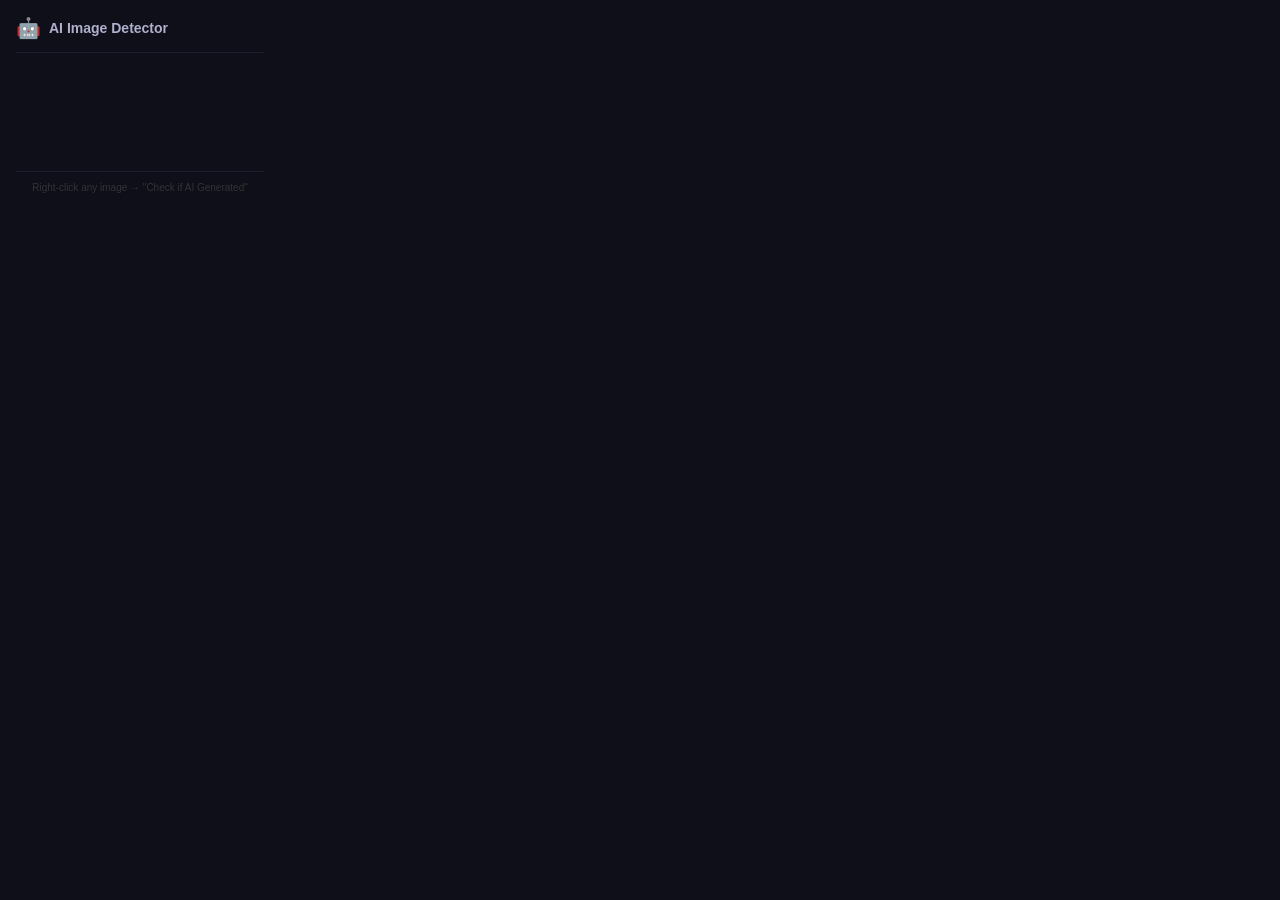
==== chrome-extension/popup.html @ 7bc6ff63 "Add website and chrome extension" ====
<!DOCTYPE html>
<!-- popup.html
     The browser-action popup (click the extension icon).
     Shows the result of the last checked image. -->
<html lang="en">
<head>
  <meta charset="utf-8">
  <title>AI Image Detector</title>
  <link rel="stylesheet" href="popup.css">
</head>
<body>
  <div class="container">
    <div class="header">
      <span class="logo">🤖</span>
      <h1>AI Image Detector</h1>
    </div>
    <div id="content" class="content"></div>
    <div class="footer">Right-click any image → "Check if AI Generated"</div>
  </div>
  <script src="popup.js"></script>
</body>
</html>
---- chrome-extension/popup.css ----
/* popup.css — Styles for the browser-action popup */

* { margin: 0; padding: 0; box-sizing: border-box; }

body {
  width: 280px;
  background: #0f0f1a;
  color: #fff;
  font-family: -apple-system, BlinkMacSystemFont, 'Segoe UI', sans-serif;
}

.container { padding: 16px; }

/* ── Header ── */
.header {
  display: flex;
  align-items: center;
  gap: 8px;
  padding-bottom: 12px;
  border-bottom: 1px solid #1e1e30;
  margin-bottom: 14px;
}
.logo { font-size: 20px; }
h1 { font-size: 14px; font-weight: 600; color: #b0b0cc; }

/* ── Content area ── */
.content {
  min-height: 90px;
  display: flex;
  align-items: center;
  justify-content: center;
}

/* ── Idle ── */
.idle {
  text-align: center;
  color: #444;
  font-size: 13px;
  line-height: 1.6;
}
.idle strong { color: #7c8fff; }

/* ── Loading ── */
.loading {
  display: flex;
  flex-direction: column;
  align-items: center;
  gap: 10px;
  color: #666;
  font-size: 13px;
}
.spinner {
  width: 26px; height: 26px;
  border: 3px solid #1e1e30;
  border-top-color: #7c8fff;
  border-radius: 50%;
  animation: spin 0.8s linear infinite;
}
@keyframes spin { to { transform: rotate(360deg); } }

/* ── Result card ── */
.result-card {
  width: 100%;
  border-radius: 10px;
  padding: 14px 16px;
  border: 1px solid transparent;
}
.result-card.real { background: #0a2318; border-color: #22c55e33; }
.result-card.fake { background: #2a0d0d; border-color: #ef444433; }

.result-label {
  font-size: 26px;
  font-weight: 800;
  letter-spacing: 2px;
  margin-bottom: 8px;
}
.result-card.real .result-label { color: #22c55e; }
.result-card.fake .result-label { color: #ef4444; }

.bar-bg {
  background: #1a1a2e;
  border-radius: 999px;
  height: 8px;
  overflow: hidden;
  margin-bottom: 6px;
}
.bar {
  height: 100%;
  border-radius: 999px;
  transition: width 0.5s ease;
}
.result-card.real .bar { background: #22c55e; }
.result-card.fake .bar { background: #ef4444; }

.conf-text { font-size: 12px; color: #777; }
.conf-text span { color: #ddd; font-weight: 600; }

/* ── Error card ── */
.error-card {
  width: 100%;
  background: #1f180a;
  border: 1px solid #f59e0b33;
  border-radius: 10px;
  padding: 14px;
  text-align: center;
}
.error-icon  { font-size: 22px; margin-bottom: 6px; }
.error-title { color: #f59e0b; font-weight: 600; font-size: 13px; }
.error-msg   { color: #666; font-size: 11px; margin-top: 4px; }

/* ── Footer ── */
.footer {
  margin-top: 14px;
  padding-top: 10px;
  border-top: 1px solid #1e1e30;
  font-size: 10px;
  color: #333;
  text-align: center;
}
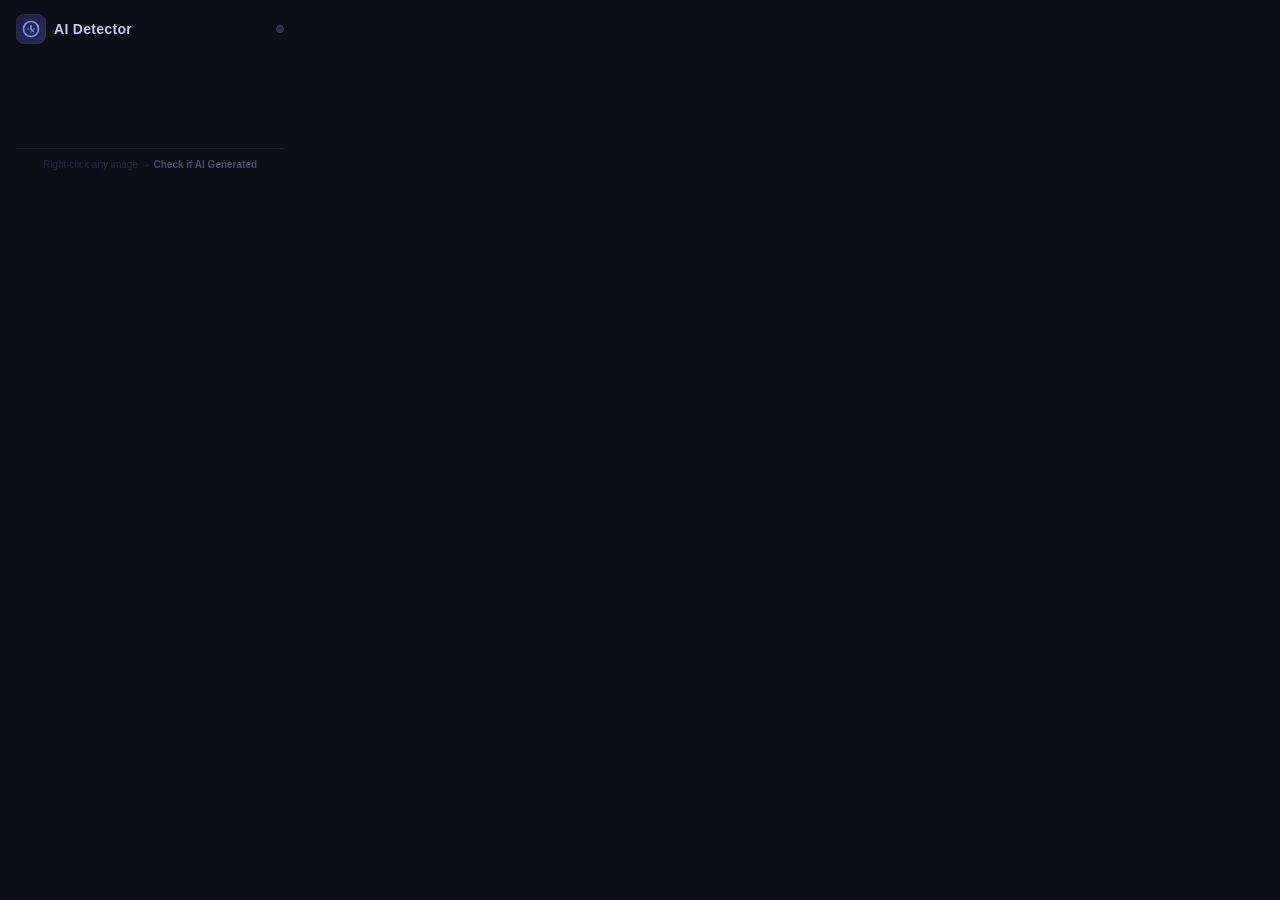
==== commit 3cd4738f: "Improve inference pipeline and clean up codebase" ====
--- a/chrome-extension/popup.html
+++ b/chrome-extension/popup.html
@@ -1,7 +1,4 @@
 <!DOCTYPE html>
-<!-- popup.html
-     The browser-action popup (click the extension icon).
-     Shows the result of the last checked image. -->
 <html lang="en">
 <head>
   <meta charset="utf-8">
@@ -11,11 +8,24 @@
 <body>
   <div class="container">
     <div class="header">
-      <span class="logo">🤖</span>
-      <h1>AI Image Detector</h1>
+      <div class="header-left">
+        <div class="logo-wrap">
+          <svg width="18" height="18" viewBox="0 0 24 24" fill="none" stroke="currentColor" stroke-width="2.2" stroke-linecap="round" stroke-linejoin="round">
+            <circle cx="12" cy="12" r="10"/>
+            <path d="M12 8v4l3 3"/>
+            <path d="M8 12h.01M16 12h.01M12 8h.01M12 16h.01"/>
+          </svg>
+        </div>
+        <span class="title">AI Detector</span>
+      </div>
+      <div class="status-dot" id="status-dot"></div>
     </div>
+
     <div id="content" class="content"></div>
-    <div class="footer">Right-click any image → "Check if AI Generated"</div>
+
+    <div class="footer">
+      Right-click any image → <span class="hint">Check if AI Generated</span>
+    </div>
   </div>
   <script src="popup.js"></script>
 </body>
--- a/chrome-extension/popup.css
+++ b/chrome-extension/popup.css
@@ -1,31 +1,72 @@
-/* popup.css — Styles for the browser-action popup */
-
 * { margin: 0; padding: 0; box-sizing: border-box; }
 
 body {
-  width: 280px;
-  background: #0f0f1a;
-  color: #fff;
+  width: 300px;
+  background: #0d0d18;
+  color: #e0e0f0;
   font-family: -apple-system, BlinkMacSystemFont, 'Segoe UI', sans-serif;
-}
-
-.container { padding: 16px; }
+  font-size: 13px;
+}
+
+.container {
+  padding: 14px 16px 12px;
+  display: flex;
+  flex-direction: column;
+  gap: 12px;
+}
 
 /* ── Header ── */
 .header {
   display: flex;
   align-items: center;
+  justify-content: space-between;
+}
+
+.header-left {
+  display: flex;
+  align-items: center;
   gap: 8px;
-  padding-bottom: 12px;
-  border-bottom: 1px solid #1e1e30;
-  margin-bottom: 14px;
-}
-.logo { font-size: 20px; }
-h1 { font-size: 14px; font-weight: 600; color: #b0b0cc; }
-
-/* ── Content area ── */
+}
+
+.logo-wrap {
+  width: 30px;
+  height: 30px;
+  background: linear-gradient(135deg, #1e1e3f, #2a2a5a);
+  border-radius: 8px;
+  display: flex;
+  align-items: center;
+  justify-content: center;
+  color: #7c8fff;
+  border: 1px solid #2e2e50;
+}
+
+.title {
+  font-size: 14px;
+  font-weight: 700;
+  color: #c8c8e8;
+  letter-spacing: 0.3px;
+}
+
+.status-dot {
+  width: 8px;
+  height: 8px;
+  border-radius: 50%;
+  background: #2a2a3f;
+  border: 1px solid #3a3a55;
+  transition: background 0.3s, border-color 0.3s;
+}
+.status-dot.active { background: #22c55e; border-color: #22c55e55; box-shadow: 0 0 6px #22c55e88; }
+.status-dot.loading { background: #7c8fff; border-color: #7c8fff55; animation: pulse 1s ease-in-out infinite; }
+.status-dot.error { background: #f59e0b; border-color: #f59e0b55; }
+
+@keyframes pulse {
+  0%, 100% { opacity: 1; }
+  50% { opacity: 0.3; }
+}
+
+/* ── Content ── */
 .content {
-  min-height: 90px;
+  min-height: 80px;
   display: flex;
   align-items: center;
   justify-content: center;
@@ -34,11 +75,21 @@
 /* ── Idle ── */
 .idle {
   text-align: center;
-  color: #444;
-  font-size: 13px;
-  line-height: 1.6;
-}
-.idle strong { color: #7c8fff; }
+  color: #3a3a55;
+  line-height: 1.8;
+}
+.idle .hint-big {
+  font-size: 28px;
+  margin-bottom: 8px;
+}
+.idle .idle-main {
+  color: #5a5a7a;
+  font-size: 12px;
+}
+.idle .idle-main strong {
+  color: #7c8fff;
+  font-weight: 600;
+}
 
 /* ── Loading ── */
 .loading {
@@ -46,74 +97,116 @@
   flex-direction: column;
   align-items: center;
   gap: 10px;
-  color: #666;
-  font-size: 13px;
+  color: #555570;
+  font-size: 12px;
 }
 .spinner {
-  width: 26px; height: 26px;
-  border: 3px solid #1e1e30;
+  width: 28px; height: 28px;
+  border: 2.5px solid #1e1e35;
   border-top-color: #7c8fff;
   border-radius: 50%;
-  animation: spin 0.8s linear infinite;
+  animation: spin 0.75s linear infinite;
 }
 @keyframes spin { to { transform: rotate(360deg); } }
 
 /* ── Result card ── */
 .result-card {
   width: 100%;
-  border-radius: 10px;
+  border-radius: 12px;
   padding: 14px 16px;
   border: 1px solid transparent;
-}
-.result-card.real { background: #0a2318; border-color: #22c55e33; }
-.result-card.fake { background: #2a0d0d; border-color: #ef444433; }
+  position: relative;
+  overflow: hidden;
+}
+
+.result-card::before {
+  content: '';
+  position: absolute;
+  top: 0; left: 0; right: 0;
+  height: 2px;
+  border-radius: 12px 12px 0 0;
+}
+
+.result-card.real {
+  background: linear-gradient(135deg, #061a10, #0a2318);
+  border-color: #22c55e22;
+}
+.result-card.real::before { background: linear-gradient(90deg, #22c55e, #16a34a); }
+
+.result-card.fake {
+  background: linear-gradient(135deg, #1a0606, #2a0d0d);
+  border-color: #ef444422;
+}
+.result-card.fake::before { background: linear-gradient(90deg, #ef4444, #dc2626); }
+
+.result-top {
+  display: flex;
+  align-items: center;
+  justify-content: space-between;
+  margin-bottom: 10px;
+}
 
 .result-label {
-  font-size: 26px;
+  font-size: 22px;
   font-weight: 800;
   letter-spacing: 2px;
-  margin-bottom: 8px;
 }
 .result-card.real .result-label { color: #22c55e; }
 .result-card.fake .result-label { color: #ef4444; }
 
+.result-badge {
+  font-size: 10px;
+  font-weight: 600;
+  padding: 3px 8px;
+  border-radius: 999px;
+  letter-spacing: 0.5px;
+  text-transform: uppercase;
+}
+.result-card.real .result-badge { background: #22c55e18; color: #22c55e; border: 1px solid #22c55e33; }
+.result-card.fake .result-badge { background: #ef444418; color: #ef4444; border: 1px solid #ef444433; }
+
 .bar-bg {
-  background: #1a1a2e;
+  background: #111125;
   border-radius: 999px;
-  height: 8px;
+  height: 6px;
   overflow: hidden;
   margin-bottom: 6px;
 }
 .bar {
   height: 100%;
   border-radius: 999px;
-  transition: width 0.5s ease;
-}
-.result-card.real .bar { background: #22c55e; }
-.result-card.fake .bar { background: #ef4444; }
-
-.conf-text { font-size: 12px; color: #777; }
-.conf-text span { color: #ddd; font-weight: 600; }
+  transition: width 0.6s cubic-bezier(0.4, 0, 0.2, 1);
+}
+.result-card.real .bar { background: linear-gradient(90deg, #16a34a, #22c55e); }
+.result-card.fake .bar { background: linear-gradient(90deg, #dc2626, #ef4444); }
+
+.conf-text {
+  font-size: 11px;
+  color: #444460;
+  display: flex;
+  justify-content: space-between;
+}
+.conf-text span { color: #9090b0; font-weight: 600; }
 
 /* ── Error card ── */
 .error-card {
   width: 100%;
-  background: #1f180a;
-  border: 1px solid #f59e0b33;
-  border-radius: 10px;
+  background: linear-gradient(135deg, #1a1005, #1f180a);
+  border: 1px solid #f59e0b22;
+  border-radius: 12px;
   padding: 14px;
   text-align: center;
 }
-.error-icon  { font-size: 22px; margin-bottom: 6px; }
-.error-title { color: #f59e0b; font-weight: 600; font-size: 13px; }
-.error-msg   { color: #666; font-size: 11px; margin-top: 4px; }
+.error-icon  { font-size: 24px; margin-bottom: 6px; }
+.error-title { color: #f59e0b; font-weight: 700; font-size: 13px; margin-bottom: 4px; }
+.error-msg   { color: #4a4030; font-size: 10px; line-height: 1.5; }
 
 /* ── Footer ── */
 .footer {
-  margin-top: 14px;
   padding-top: 10px;
-  border-top: 1px solid #1e1e30;
+  border-top: 1px solid #1a1a2a;
   font-size: 10px;
-  color: #333;
+  color: #2a2a3f;
   text-align: center;
 }
+.footer .hint { color: #4a4a6a; font-weight: 600; }
